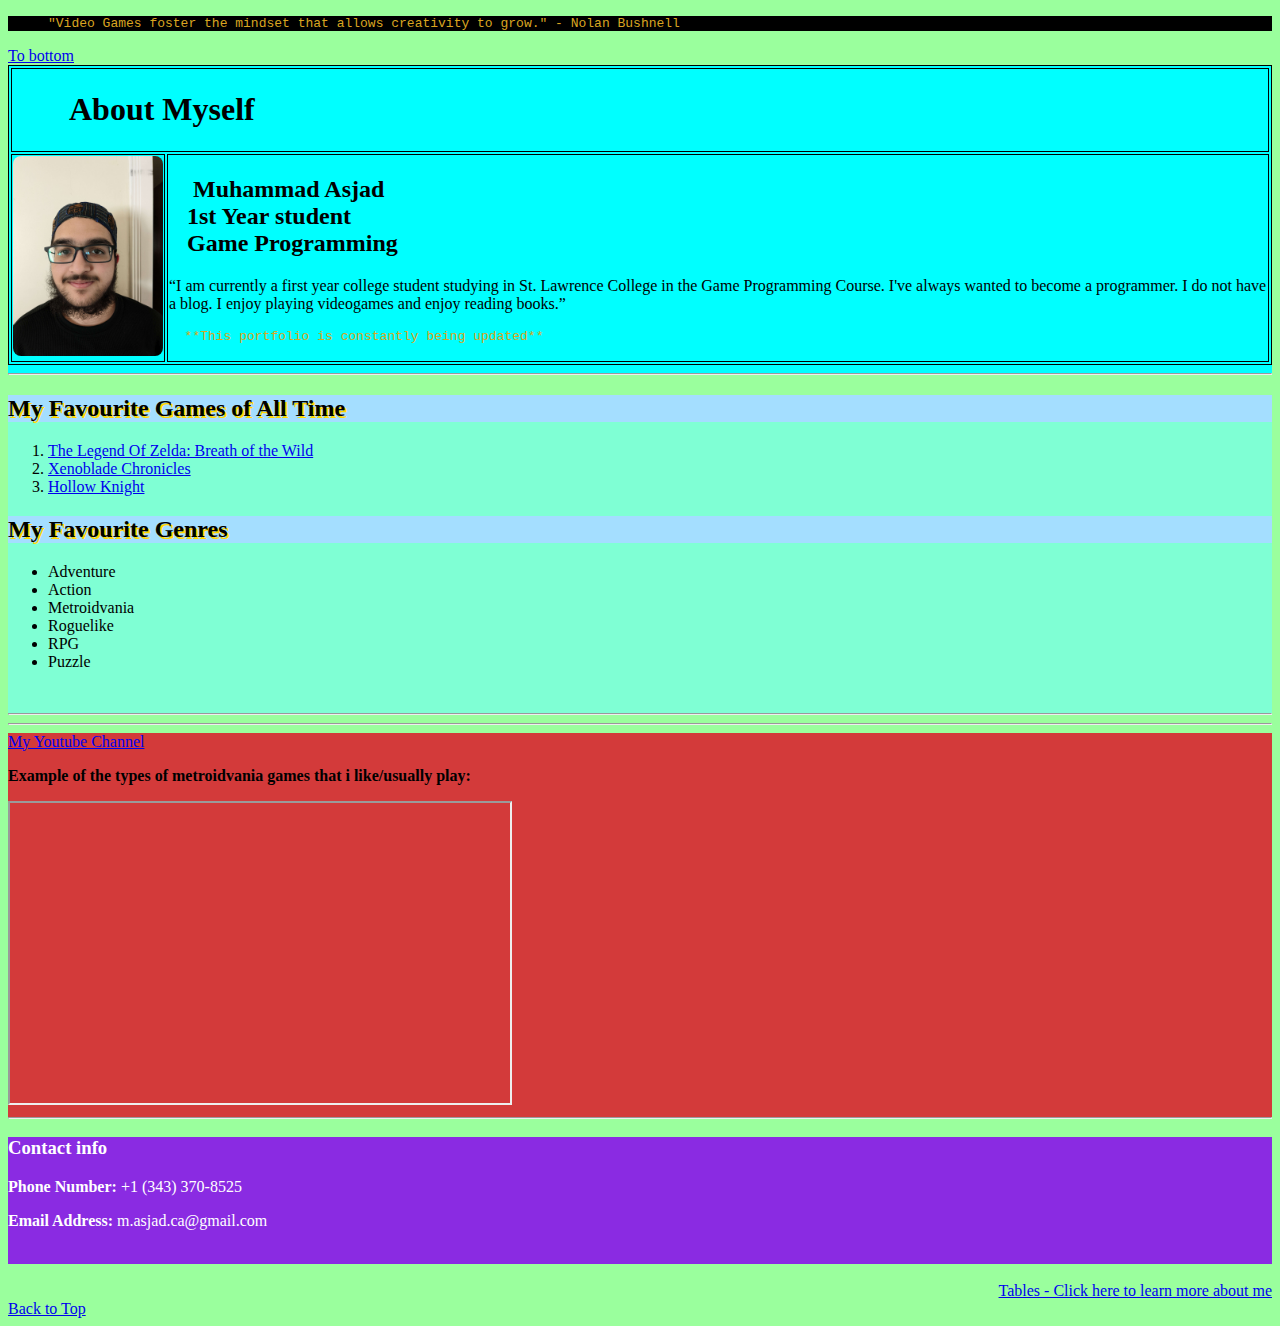
==== index.html @ 7a5ffdfc "Rename Index.html to index.html" ====
<!DOCTYPE html> <!--Note to Self: ALWAYS VALIDATE CODE IN THE HTML VALIDATOR BEFORE SUBMITTING-->
<html lang="en">
    <head>
        <meta charset="UTF-8">
        <meta name= "description" content="My portfolio">
        <meta name="keywords" content="Previous work, Like, Dislike">
        <meta name="author" content="Muhammad Asjad">
        <meta http-equiv="X-UA-Compatible" content="IE=edge">
        <meta name="viewport" content="width=device-width, initial-scale=1.0">
        <title>Asjad's Portfolio</title>
        <link rel="stylesheet" type="text/css" href="Style/style.css">
        <style>
            blockquote {
                color:white;
            }
            pre {
                color:goldenrod;
            }
        </style>
    </head>
    <body class="green">
        <div id="black">
            <blockquote>
            <pre>"Video Games foster the mindset that allows creativity to grow." - Nolan Bushnell</pre>
            </blockquote>
        </div>

        <a id="top" href="#bottom">To bottom</a>

        <div class="aqua">
            <table>
                <tr>
                    <td colspan="2">
                        <h1>&nbsp;&nbsp;&nbsp;&nbsp;&nbsp;&nbsp;&nbsp;About Myself</h1>
                    </td>
                </tr>
                <tr class="valign">
                    <td>
                    <img src="Photos/Me.png" class="photo" alt="Picture" usemap="#workmap" Width="150"> 
                    <map name="workmap">
                        <area shape="rect" coords="1,1,160,250" alt="Human" href="https://en.wikipedia.org/wiki/Human">
                </map>
                </td>
                <td class="valign">
                    <h2>
                        &nbsp;&nbsp;&nbsp; Muhammad Asjad
                        <br>
                        &nbsp;&nbsp;&nbsp;1st Year student
                        <br>
                        &nbsp;&nbsp;&nbsp;Game Programming
                    </h2>
                    <p><q>I am currently a first year college student studying in St. Lawrence College in the Game Programming Course. I've always wanted to become a programmer. I do not have a blog. I enjoy playing videogames and enjoy reading books.</q></p>
        
                    <pre>&nbsp;&nbsp;**This portfolio is constantly being updated**</pre>
                </td>
        </tr>
        </table>
            <hr>
        </div>
        
        <div class="aquamarine">
            <h2 class="listTitle listText">My Favourite Games of All Time</h2>
                <ol>
                    <li><a href="https://en.wikipedia.org/wiki/The_Legend_of_Zelda:_Breath_of_the_Wild">The Legend Of Zelda: Breath of the Wild</a></li>
                    <li><a href="https://en.wikipedia.org/wiki/Xenoblade_Chronicles">Xenoblade Chronicles</a></li>
                    <li><a href="https://en.wikipedia.org/wiki/Hollow_Knight">Hollow Knight</a></li>
                </ol>
            <h2 class="listTitle listText">My Favourite Genres</h2>
                <ul>
                    <li>Adventure</li>
                    <li>Action</li>
                    <li>Metroidvania</li>
                    <li>Roguelike</li>
                    <li>RPG</li>
                    <li>Puzzle</li>
                </ul>
            <br>
            <hr>      
        </div>
        <hr>

        <div class="red">
        <a href="https://www.youtube.com/channel/UC_gLOwpE88jsLHjZ6a_7SIQ">My Youtube Channel</a> <!--Currently just videos of games I've played and some speedruns of them. Will definitely be updating this portfolio when applying for jobs.-->
        <br>
        <p><strong>Example of the types of metroidvania games that i like/usually play:</strong></p>
        <iframe width="500" height="300"
        src="https://www.youtube.com/embed/0o3V8e30_CA">
        </iframe> 
        <hr></div>  

        <div class="purple">
            <h3 style="color:white">Contact info</h3>
                <p style="color:white"><strong>Phone Number:</strong> +1 (343) 370-8525</p>
                <p style="color:white"><strong>Email Address:</strong> m.asjad.ca@gmail.com</p>
            <br>
        </div>
        <br>
        <div style="text-align:right">
            <a href="portfolio.html">Tables - Click here to learn more about me</a>
            </div>
        <a id="bottom" href="#top">Back to Top</a>
        
        
        
    </body>
</html>
---- Style/style.css ----
table,th,td{
    border: 1px solid black;
}

.photo {
    border-radius: 8px;
}

#black {
    background-color:black;
}

.green {
    background-color:rgb(154, 255, 157);
}

.aqua {
    background-color:aqua;
}

.aquamarine {
    background-color:aquamarine;
}

.red {
    background-color:rgb(211, 58, 58);
}

.purple{
    background-color:blueviolet;
}

.listTitle {
    background-color:rgb(164, 222, 255);
}

.listText {
    text-shadow: 2px 2px gold;
  }

.valign {
    vertical-align: top;
}
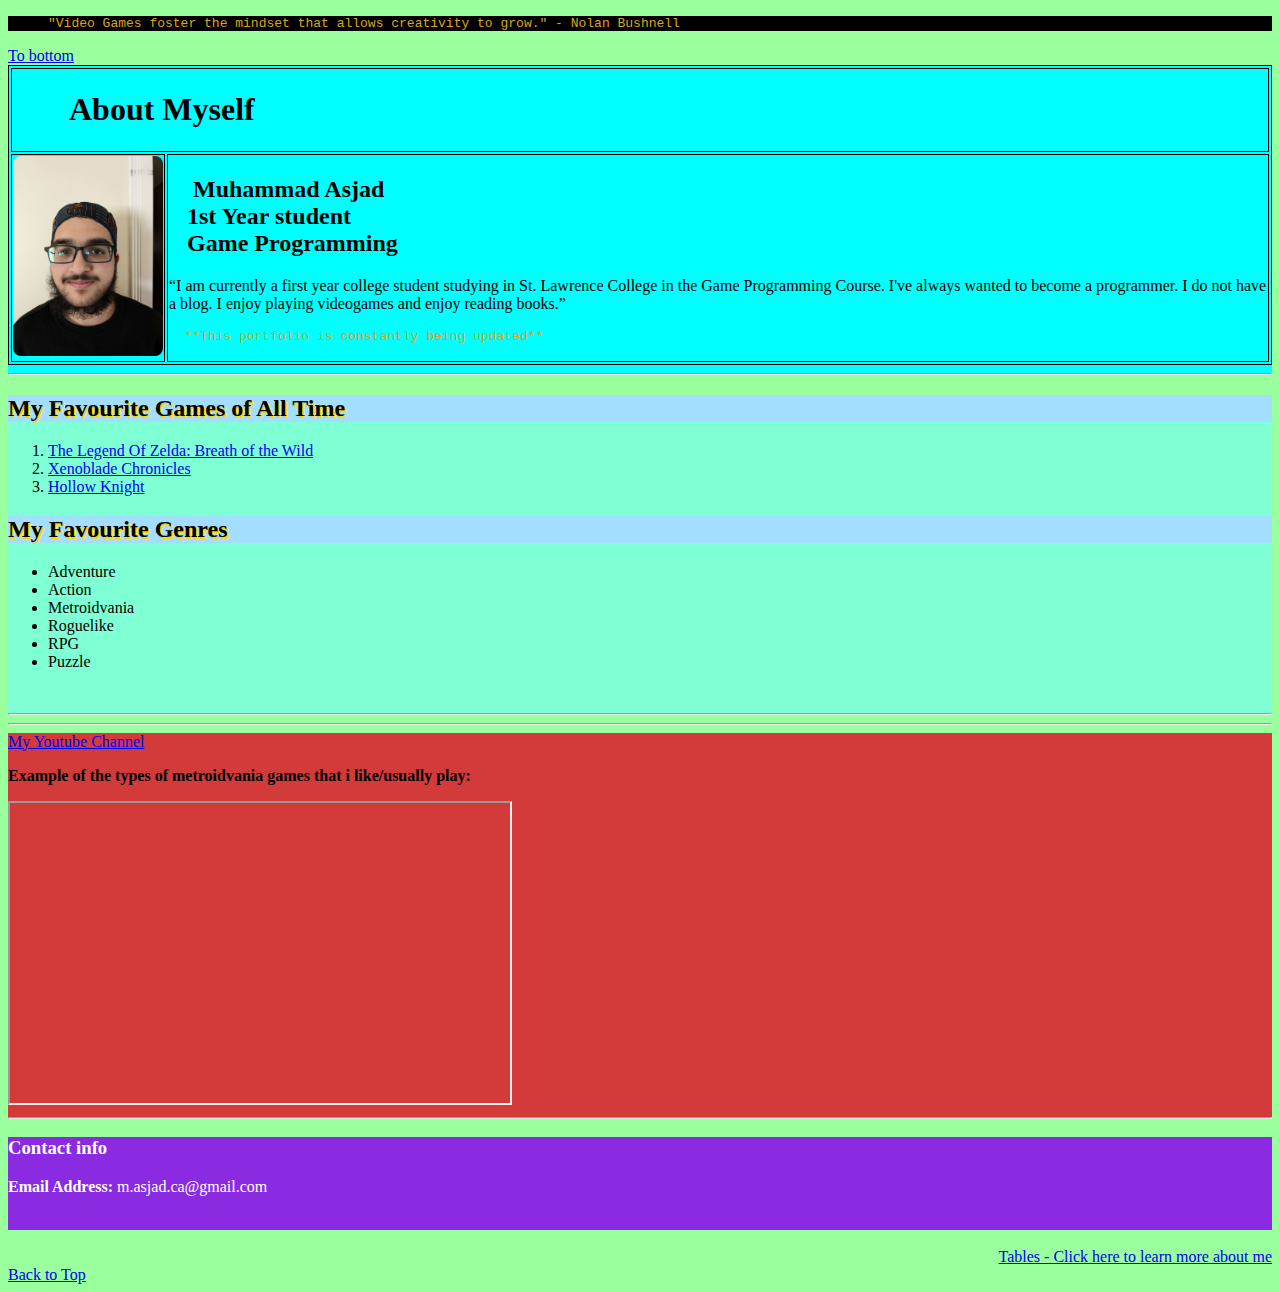
==== commit c2b2b144: "Update index.html" ====
--- a/index.html
+++ b/index.html
@@ -90,7 +90,6 @@
 
         <div class="purple">
             <h3 style="color:white">Contact info</h3>
-                <p style="color:white"><strong>Phone Number:</strong> +1 (343) 370-8525</p>
                 <p style="color:white"><strong>Email Address:</strong> m.asjad.ca@gmail.com</p>
             <br>
         </div>
